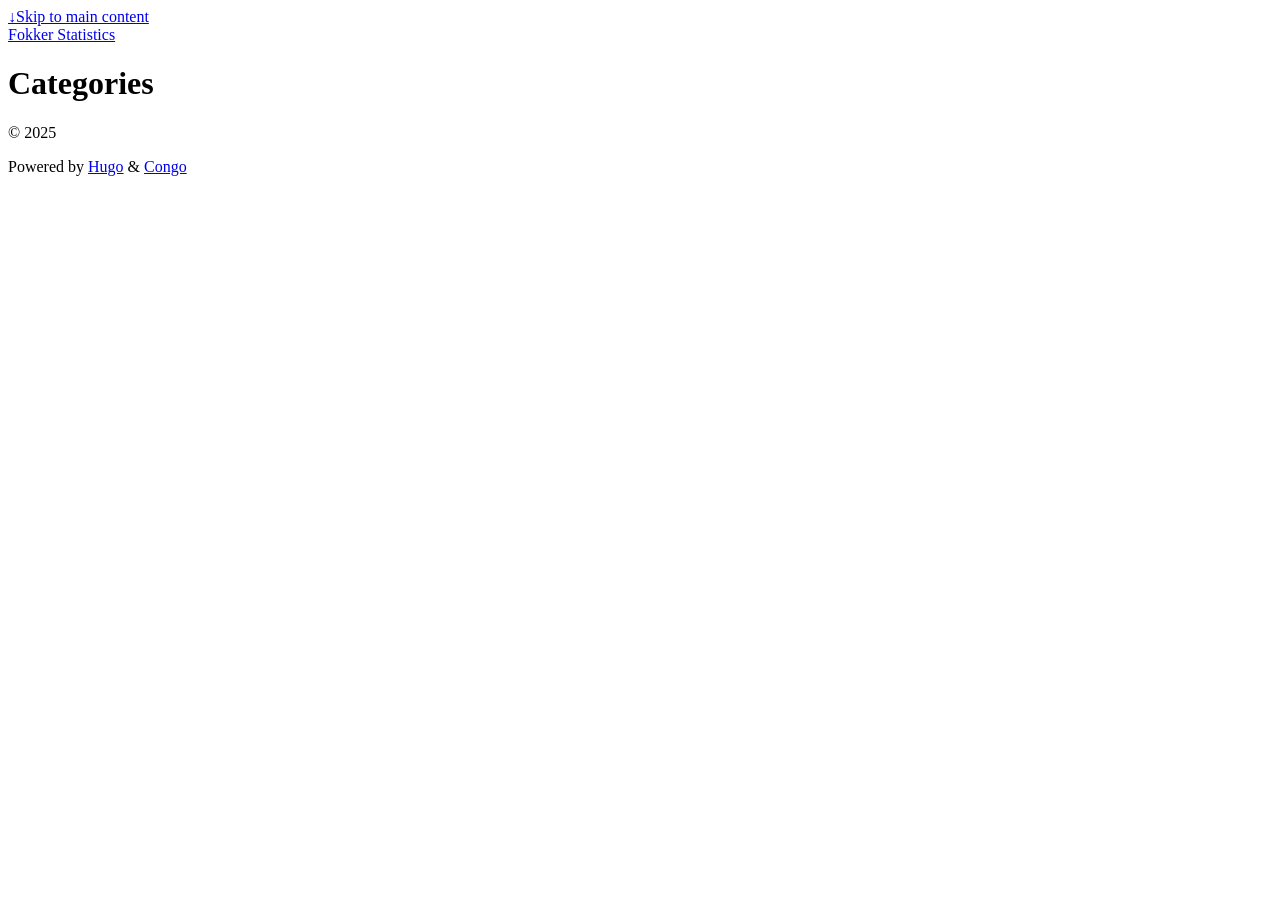
==== public/categories/index.html @ d72e6a8b "Setting up the site" ====
<!doctype html>
<html
  lang="en-us"
  dir="ltr"
  class="scroll-smooth"
  data-default-appearance="light"
  data-auto-appearance="true"
><head>
  <meta charset="utf-8" />
  <meta name="viewport" content="width=device-width, initial-scale=1.0" />
  <meta name="theme-color" content="#FFFFFF" />
  
  <title>Categories &middot; Fokker Statistics</title>
    <meta name="title" content="Categories &middot; Fokker Statistics" />
  
  
  
  
  
  <script src="/js/sorttable.js"></script>
  <script
    type="text/javascript"
    src="/js/appearance.min.8a082f81b27f3cb2ee528df0b0bdc39787034cf2cc34d4669fbc9977c929023c.js"
    integrity="sha256-iggvgbJ/PLLuUo3wsL3Dl4cDTPLMNNRmn7yZd8kpAjw="
  ></script>
  
  
  
  
  
  
  
  
  <link
    type="text/css"
    rel="stylesheet"
    href="/css/main.bundle.min.b6206ee38db824d1e5f12a29a056ab44627150d6f710f508456de1262cf14388.css"
    integrity="sha256-tiBu4424JNHl8SopoFarRGJxUNb3EPUIRW3hJizxQ4g="
  />
  
  
  
  
  
  
  
  <meta
    name="description"
    content="
      
        
      
    "
  />
  
  
  
  <link rel="canonical" href="https://example.org/categories/" />
  <link rel="alternate" type="application/rss+xml" href="/categories/index.xml" title="Fokker Statistics" />
  
  
    <link rel="apple-touch-icon" sizes="180x180" href="/apple-touch-icon.png" />
    <link rel="icon" type="image/png" sizes="32x32" href="/favicon-32x32.png" />
    <link rel="icon" type="image/png" sizes="16x16" href="/favicon-16x16.png" />
    <link rel="manifest" href="/site.webmanifest" />
  
  
  
  
  
  
  
  
  <meta property="og:url" content="https://example.org/categories/">
  <meta property="og:site_name" content="Fokker Statistics">
  <meta property="og:title" content="Categories">
  <meta property="og:locale" content="en_us">
  <meta property="og:type" content="website">

  
  <meta name="twitter:card" content="summary">
  <meta name="twitter:title" content="Categories">

  
  

  
  
  
  
  






  
  
  
  
  
  


  
  
</head>
<body
    class="m-auto flex h-screen max-w-7xl flex-col bg-neutral px-6 text-lg leading-7 text-neutral-900 dark:bg-neutral-800 dark:text-neutral sm:px-14 md:px-24 lg:px-32"
  >
    <div id="the-top" class="absolute flex self-center">
      <a
        class="-translate-y-8 rounded-b-lg bg-primary-200 px-3 py-1 text-sm focus:translate-y-0 dark:bg-neutral-600"
        href="#main-content"
        ><span class="pe-2 font-bold text-primary-600 dark:text-primary-400">&darr;</span
        >Skip to main content</a
      >
    </div>
    
    
      <header class="py-6 font-semibold text-neutral-900 dark:text-neutral sm:py-10 print:hidden">
  <nav class="flex items-start justify-between sm:items-center">
    
    <div class="flex flex-row items-center">
      
  <a
    class="decoration-primary-500 hover:underline hover:decoration-2 hover:underline-offset-2"
    rel="me"
    href="/"
    >Fokker Statistics</a
  >

    </div>
    
    
  </nav>
</header>

    
    <div class="relative flex grow flex-col">
      <main id="main-content" class="grow">
        
  <header>
    
    <h1 class="mt-0 text-4xl font-extrabold text-neutral-900 dark:text-neutral">Categories</h1>
  </header>
  
  <section class="-mx-2 flex flex-wrap overflow-hidden">
    
  </section>

      </main>
      
        <div
          class="pointer-events-none absolute bottom-0 end-0 top-[100vh] w-12"
          id="to-top"
          hidden="true"
        >
          <a
            href="#the-top"
            class="pointer-events-auto sticky top-[calc(100vh-5.5rem)] flex h-12 w-12 items-center justify-center rounded-full bg-neutral/50 text-xl text-neutral-700 backdrop-blur hover:text-primary-600 dark:bg-neutral-800/50 dark:text-neutral dark:hover:text-primary-400"
            aria-label="Scroll to top"
            title="Scroll to top"
          >
            &uarr;
          </a>
        </div>
      <footer class="py-10 print:hidden">
  
  
  <div class="flex items-center justify-between">
    <div>
      
      
        <p class="text-sm text-neutral-500 dark:text-neutral-400">
            &copy;
            2025
            
        </p>
      
      
      
        <p class="text-xs text-neutral-500 dark:text-neutral-400">
          
          
          Powered by <a class="hover:underline hover:decoration-primary-400 hover:text-primary-500"
            href="https://gohugo.io/" target="_blank" rel="noopener noreferrer">Hugo</a> &amp; <a class="hover:underline hover:decoration-primary-400 hover:text-primary-500" href="https://github.com/jpanther/congo" target="_blank" rel="noopener noreferrer">Congo</a>
        </p>
      
    </div>
    <div class="flex flex-row items-center">
      
      
      
      
    </div>
  </div>
  
  
</footer>

    </div>
  </body>
</html>
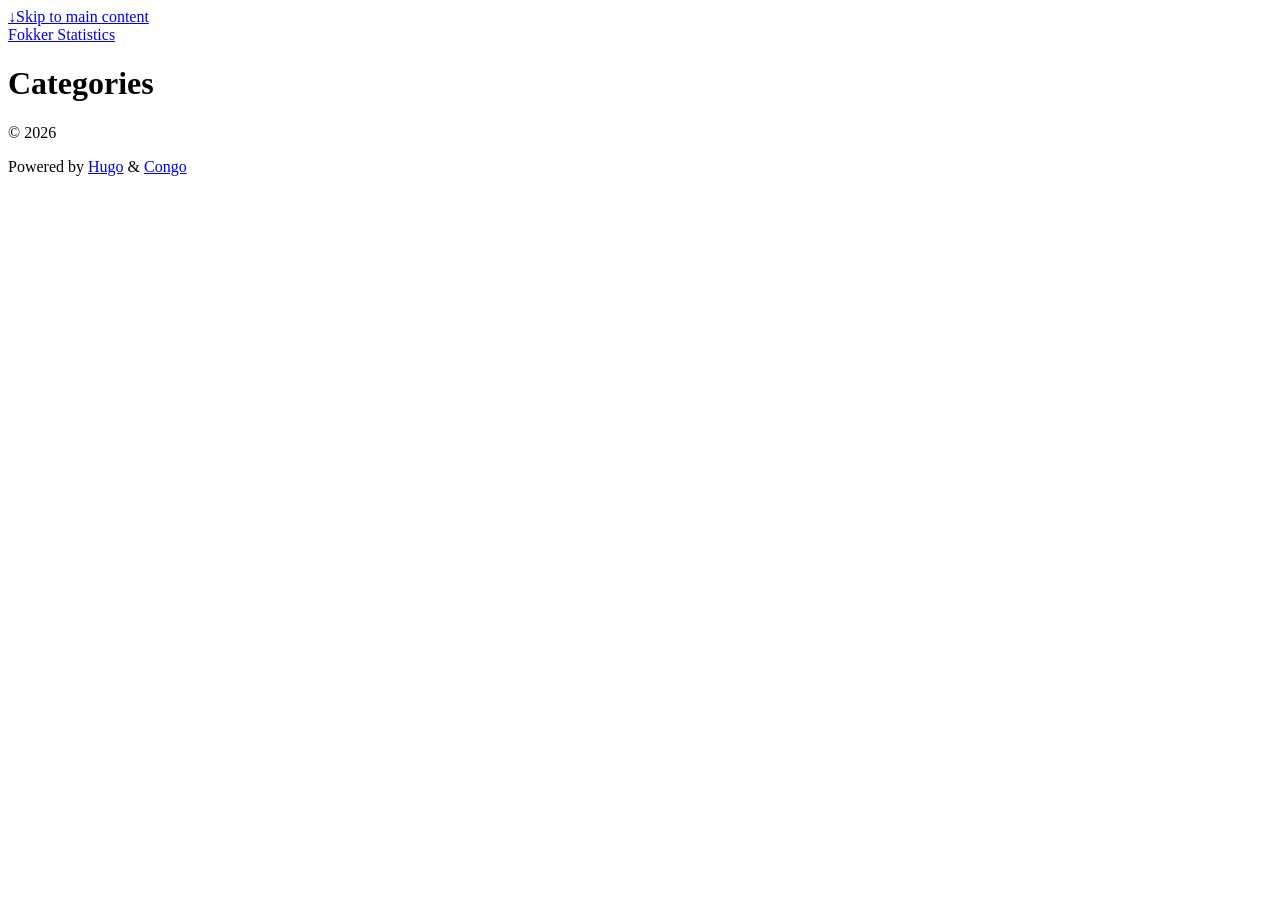
==== commit 02f9284a: "Landing_page" ====
--- a/public/categories/index.html
+++ b/public/categories/index.html
@@ -24,10 +24,10 @@
   
   
   
-  <script src="/js/sorttable.js"></script>
+  <script src="/fokker-statistics/js/sorttable.js"></script>
   <script
     type="text/javascript"
-    src="/js/appearance.min.8a082f81b27f3cb2ee528df0b0bdc39787034cf2cc34d4669fbc9977c929023c.js"
+    src="/fokker-statistics/js/appearance.min.8a082f81b27f3cb2ee528df0b0bdc39787034cf2cc34d4669fbc9977c929023c.js"
     integrity="sha256-iggvgbJ/PLLuUo3wsL3Dl4cDTPLMNNRmn7yZd8kpAjw="
   ></script>
   
@@ -41,7 +41,7 @@
   <link
     type="text/css"
     rel="stylesheet"
-    href="/css/main.bundle.min.b6206ee38db824d1e5f12a29a056ab44627150d6f710f508456de1262cf14388.css"
+    href="/fokker-statistics/css/main.bundle.min.b6206ee38db824d1e5f12a29a056ab44627150d6f710f508456de1262cf14388.css"
     integrity="sha256-tiBu4424JNHl8SopoFarRGJxUNb3EPUIRW3hJizxQ4g="
   />
   
@@ -62,23 +62,23 @@
   
   
   
-  <link rel="canonical" href="https://example.org/categories/" />
-  <link rel="alternate" type="application/rss+xml" href="/categories/index.xml" title="Fokker Statistics" />
-  
-  
-    <link rel="apple-touch-icon" sizes="180x180" href="/apple-touch-icon.png" />
-    <link rel="icon" type="image/png" sizes="32x32" href="/favicon-32x32.png" />
-    <link rel="icon" type="image/png" sizes="16x16" href="/favicon-16x16.png" />
-    <link rel="manifest" href="/site.webmanifest" />
-  
-  
-  
-  
-  
-  
-  
-  
-  <meta property="og:url" content="https://example.org/categories/">
+  <link rel="canonical" href="https://Aero264.github.io/fokker-statistics/categories/" />
+  <link rel="alternate" type="application/rss+xml" href="/fokker-statistics/categories/index.xml" title="Fokker Statistics" />
+  
+  
+    <link rel="apple-touch-icon" sizes="180x180" href="/fokker-statistics/apple-touch-icon.png" />
+    <link rel="icon" type="image/png" sizes="32x32" href="/fokker-statistics/favicon-32x32.png" />
+    <link rel="icon" type="image/png" sizes="16x16" href="/fokker-statistics/favicon-16x16.png" />
+    <link rel="manifest" href="/fokker-statistics/site.webmanifest" />
+  
+  
+  
+  
+  
+  
+  
+  
+  <meta property="og:url" content="https://Aero264.github.io/fokker-statistics/categories/">
   <meta property="og:site_name" content="Fokker Statistics">
   <meta property="og:title" content="Categories">
   <meta property="og:locale" content="en_us">
@@ -134,7 +134,7 @@
   <a
     class="decoration-primary-500 hover:underline hover:decoration-2 hover:underline-offset-2"
     rel="me"
-    href="/"
+    href="/fokker-statistics/"
     >Fokker Statistics</a
   >
 
@@ -182,7 +182,7 @@
       
         <p class="text-sm text-neutral-500 dark:text-neutral-400">
             &copy;
-            2025
+            2026
             
         </p>
       
